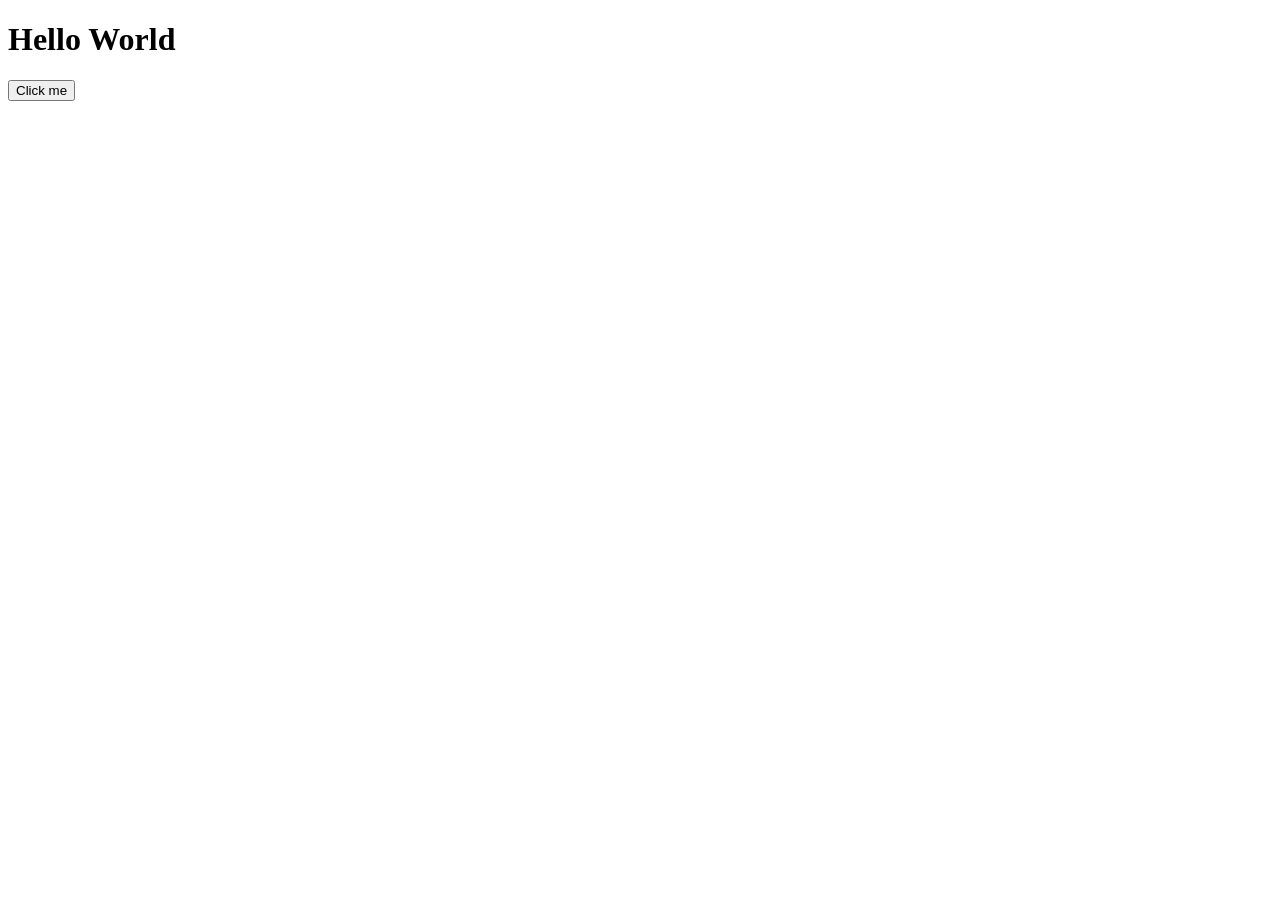
==== index.html @ 929b3bf1 "Add files via upload" ====
<!DOCTYPE html>
<html lang="en">
<head>
  <meta charset="UTF-8">
  <title>My Web App</title>

  <!-- CSS -->
  <link rel="stylesheet" href="css/styles.css">
</head>
<body>

  <h1>Hello World</h1>
  <button onclick="sayHello()">Click me</button>

  <!-- JavaScript -->
  <script src="js/script.js"></script>
</body>
</html>
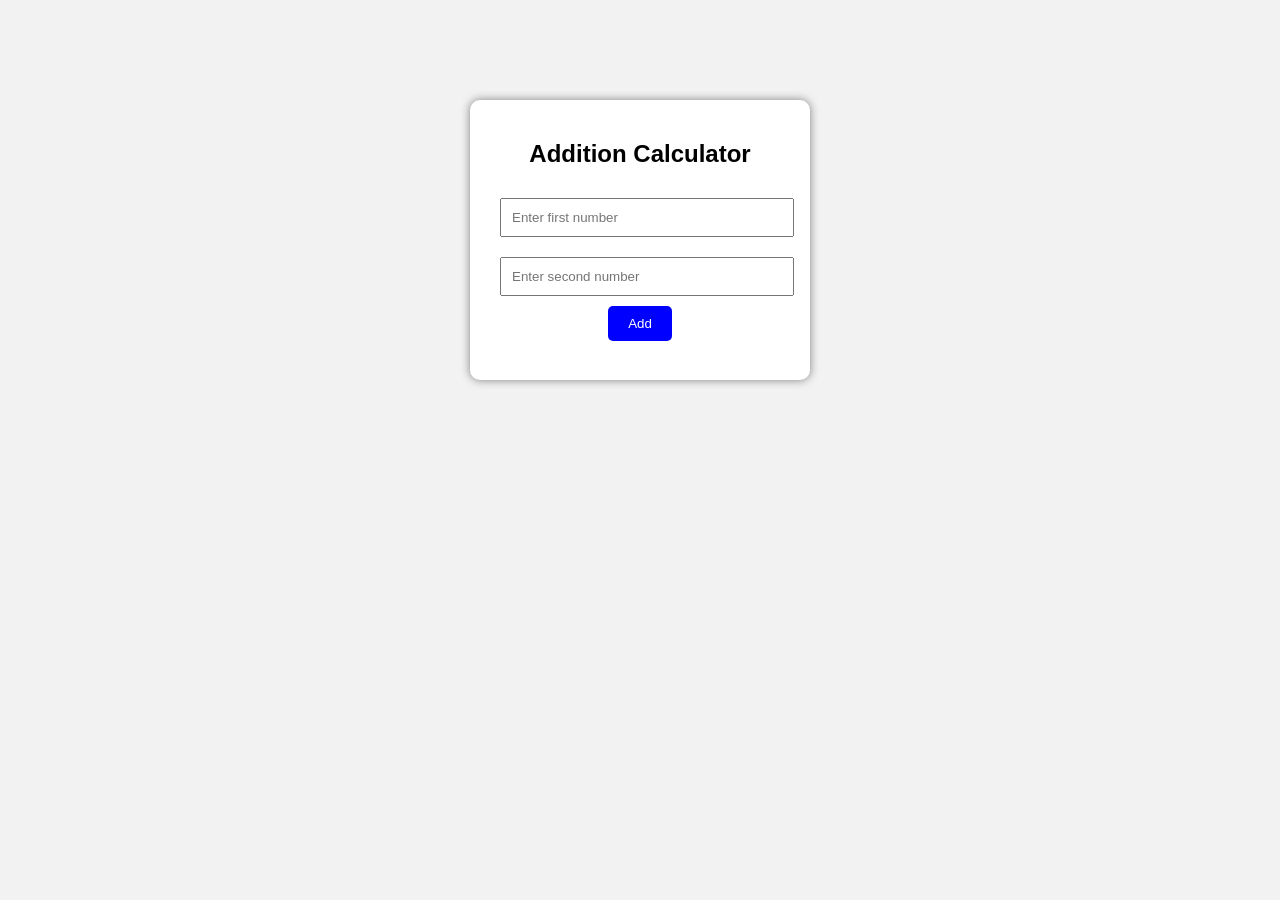
==== commit d3328b41: "Update index.html" ====
--- a/index.html
+++ b/index.html
@@ -1,18 +1,25 @@
 <!DOCTYPE html>
 <html lang="en">
 <head>
-  <meta charset="UTF-8">
-  <title>My Web App</title>
+    <meta charset="UTF-8">
+    <title>Addition Calculator</title>
+    <link rel="stylesheet" href="style.css">
+</head>
 
-  <!-- CSS -->
-  <link rel="stylesheet" href="css/styles.css">
-</head>
 <body>
 
-  <h1>Hello World</h1>
-  <button onclick="sayHello()">Click me</button>
+<div class="container">
+    <h2>Addition Calculator</h2>
 
-  <!-- JavaScript -->
-  <script src="js/script.js"></script>
+    <input type="number" id="num1" placeholder="Enter first number">
+    <input type="number" id="num2" placeholder="Enter second number">
+
+    <button onclick="addNumbers()">Add</button>
+
+    <h3 id="result"></h3>
+</div>
+
+<script src="script.js"></script>
+
 </body>
-</html>+</html>
--- a/style.css
+++ b/style.css
@@ -0,0 +1,28 @@
+body{
+    font-family: Arial;
+    background-color: #f2f2f2;
+}
+
+.container{
+    width: 300px;
+    margin: 100px auto;
+    text-align: center;
+    padding: 20px;
+    background: white;
+    border-radius: 10px;
+    box-shadow: 0 0 10px gray;
+}
+
+input{
+    width: 90%;
+    padding: 10px;
+    margin: 10px;
+}
+
+button{
+    padding: 10px 20px;
+    background: blue;
+    color: white;
+    border: none;
+    border-radius: 5px;
+}
